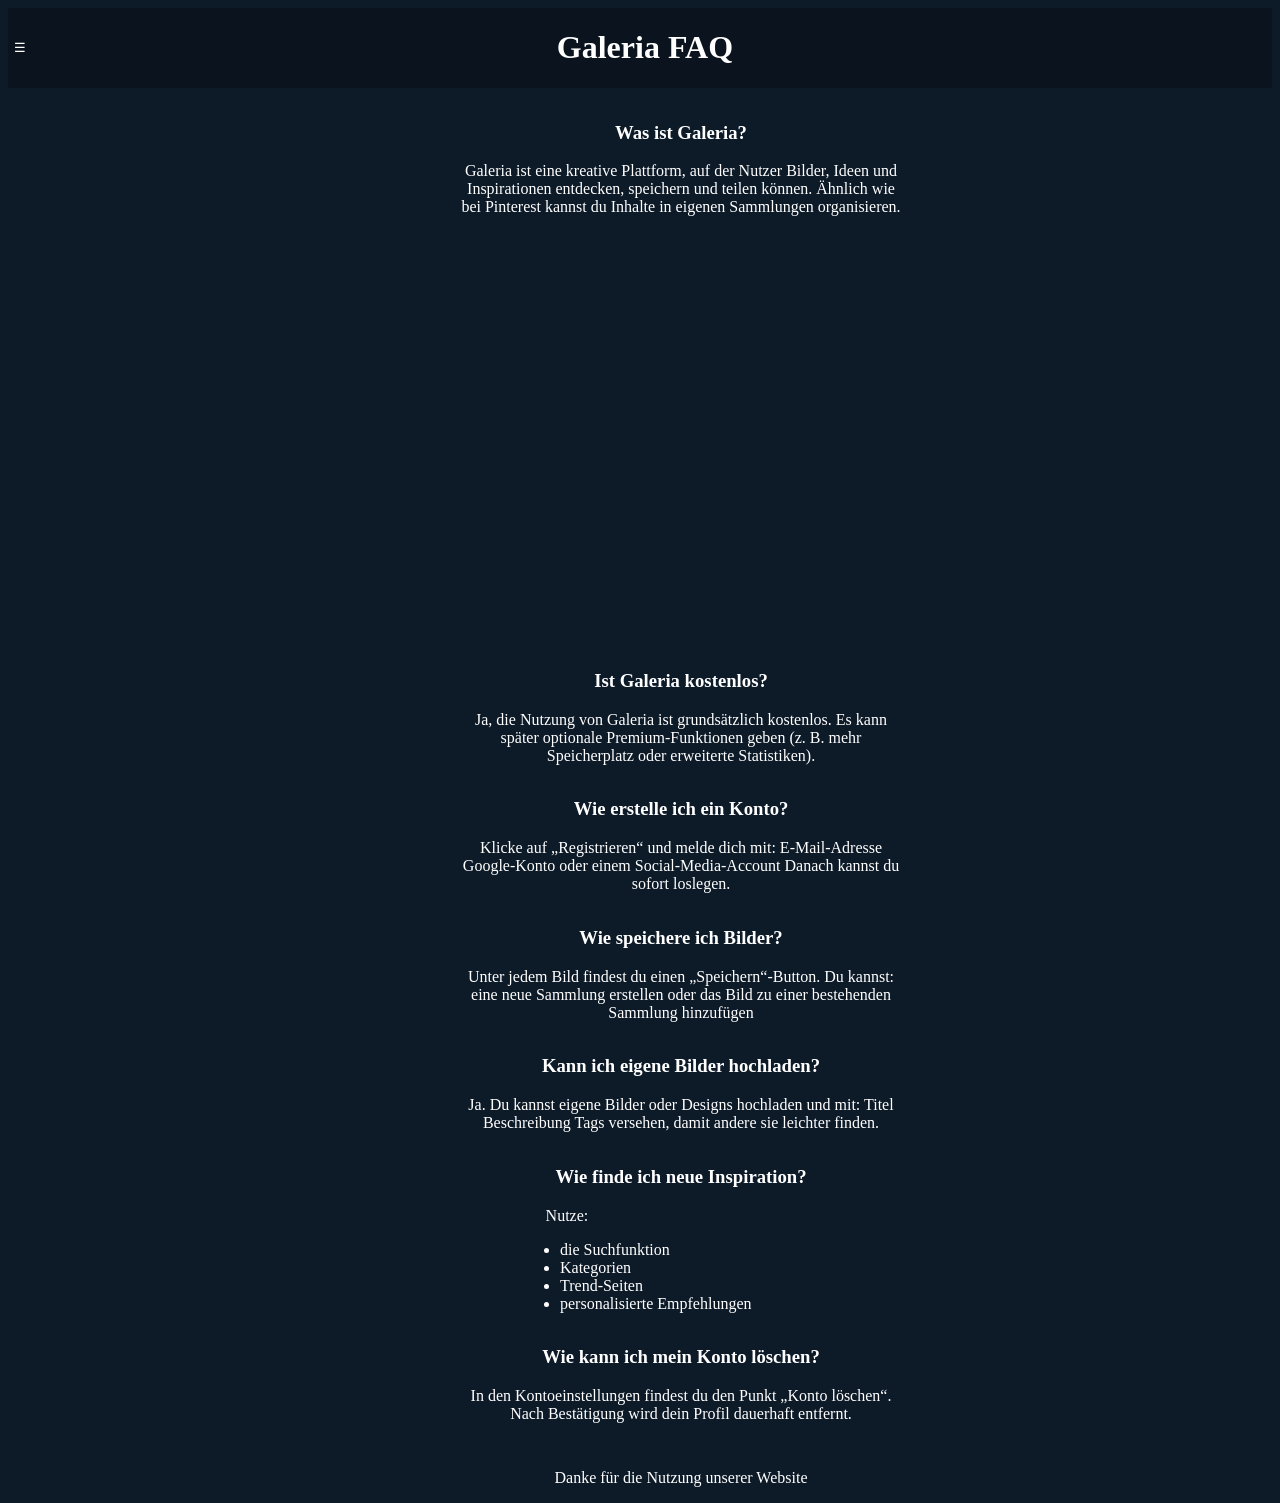
==== website/unterseiten/FAQ.html @ 6a7b370f "Adds image gallery web app with sidebar, search, and FAQ Introduces a user-friendly gallery platform" ====
<!DOCTYPE html>
<html>
<head>
	<meta charset="utf-8">
	<meta name="viewport" content="width=device-width, initial-scale=1">
	<title>Galeria</title>
	<link rel="stylesheet" href="../style.css">
</head>
<body>
	<header>
		<div class="headerFAQ">
			<button class= "sider-btn" id = "sidebar-btn">&#9776;</button>
			<h1 class="header-textFAQ">Galeria <a id ="FAQ-a" href="https://de.wikipedia.org/wiki/Frequently_Asked_Questions" target="_blank">FAQ</a></h1>
		</div>
	</header>
	<main>
		<div class="sidebar">
			<nav>
				<ul>
					<li class = "sidebarli"><a class="sidebarlink" href="../index.html">Home</a></li>
					<li class = "sidebarli"><a class="sidebarlink" href="ihreFotos.html">Ihre Fotos</a></li>
					<li class = "sidebarli"><a class="sidebarlink" href="Profil.html">Profil</a></li>
					<li class = "sidebarli"><a class="sidebarlink" href="FAQ.html">FAQ</a></li>
				</ul>
			</nav>
		</div>
		<div class="contentFAQ" id="content">
			<h3 class="contentFAQ-h3">Was ist Galeria?</h3>
			<p>Galeria ist eine kreative Plattform, auf der Nutzer Bilder, Ideen und Inspirationen entdecken, speichern und teilen können. Ähnlich wie bei Pinterest kannst du Inhalte in eigenen Sammlungen organisieren.</p>	
				<iframe width="710" height="400" src="https://www.youtube.com/embed/TKmcQsS6xAM" title="What is Pinterest &amp; How Does it Work" frameborder="0" allow="accelerometer; autoplay; clipboard-write; encrypted-media; gyroscope; picture-in-picture; web-share" referrerpolicy="strict-origin-when-cross-origin" allowfullscreen></iframe>

			<h3 class="contentFAQ-h3">Ist Galeria kostenlos?</h3>
			<p>Ja, die Nutzung von Galeria ist grundsätzlich kostenlos.
Es kann später optionale Premium-Funktionen geben (z. B. mehr Speicherplatz oder erweiterte Statistiken).</p>

			<h3 class="contentFAQ-h3">Wie erstelle ich ein Konto?</h3>
			<p>Klicke auf „Registrieren“ und melde dich mit:

E-Mail-Adresse

Google-Konto

oder einem Social-Media-Account

Danach kannst du sofort loslegen.</p>

			<h3 class="contentFAQ-h3">Wie speichere ich Bilder?</h3>
			<p>Unter jedem Bild findest du einen „Speichern“-Button.
Du kannst:

eine neue Sammlung erstellen

oder das Bild zu einer bestehenden Sammlung hinzufügen</p>

			<h3 class="contentFAQ-h3">Kann ich eigene Bilder hochladen?</h3>
			<p>Ja. Du kannst eigene Bilder oder Designs hochladen und mit:

Titel

Beschreibung

Tags

versehen, damit andere sie leichter finden.</p>

			<h3 class="contentFAQ-h3">Wie finde ich neue Inspiration?</h3>
			<p class="contentFAQ-p-inspiration">Nutze:</p>
			<ul class= "contentFAQ-inspiration-ul">
				<li>die Suchfunktion</li>
				<li>Kategorien</li>
				<li>Trend-Seiten</li>
				<li>personalisierte Empfehlungen</li>
			</ul>

			<h3 class="contentFAQ-h3">Wie kann ich mein Konto löschen?</h3>
			<p>In den Kontoeinstellungen findest du den Punkt „Konto löschen“.
Nach Bestätigung wird dein Profil dauerhaft entfernt.</p>
			

			<p class="p-danke">Danke für die Nutzung unserer Website</p>
		</div>	
	</main>
	<footer>
	</footer>
	<script type="module" src="FAQ.js"></script>
</body>
</html>
---- website/style.css ----
:root{
	--main-bg-color: rgb(13, 26, 40, 1.0);
	--main-hd-color: rgb(10, 19, 30);
	--main-font-color: white;
}





body{
	background-color: var(--main-bg-color);
}


#photo-preview{
	position: fixed;
	background: none;
	display: none;
	justify-content: center;
	align-items: center;
	min-height: 100vh;
	min-width: 100vw;
	top: 0;
	z-index: 100;
	backdrop-filter: blur(8px); /* KI hat geholfen die backdrop.filter statement zu finden*/
}

#preview-img{	
	position: absolute;
	height: 75vh;
	width: 75vw;
	border-radius: 20px;

}

#close-btn{
	position: absolute;
	top: 5vh;
	right: 5vw;
	background: none;
	border: none;
	color: var(--main-font-color);
	font-size: 2rem;
}


#like-btn{
	position: relative;
	top: 39vh;
	left: 36vw;
	font-size: 3rem;
	background: none;
	border: none;
	color: white;
}
#like-btn.active{
	color: red;
}



.content{
	background-color: var(--main-bg-color);;
	color: var(--main-font-color);
	display: flex;
	flex-wrap: wrap;
	transition: 0.6s cubic-bezier(0.65, 0, 0.35, 1); /*kann nicht erklären komplett */
}






.contentFAQ{
	background-color: var(--main-bg-color);;
	color: var(--main-font-color);
	text-align: center;
	max-width: 450px;
	transform: translateX(35vw);
}

.contentFAQ-h3{
	padding-top: 15px;
}

.contentFAQ-p-inspiration{
	text-align: left;
	margin-left: 7vw;
}

#FAQ-a{
	text-decoration: none;
	color: var(--main-font-color);
}

#FAQ-a:hover{
	color: gray;
}

.p-danke{
	padding-top: 30px;
}


.contentFAQ-inspiration-ul{
	text-align: left;
	margin-left: 5vw;
}


.header{
	display: flex;
	background-color: var(--main-hd-color);
}

.headerFAQ{
	display: flex;
	background-color: var(--main-hd-color);
	text-align: center;
}



.header-text{
	color: var(--main-font-color);
	margin-left: 20px;
}

.header-textFAQ{
	transform: translateX(41vw);
	color: var(--main-font-color);
}




.search-field{
	margin: auto 100px;
	color: var(--main-font-color);
}

#search-field{
	width: 75vw;
	height: 50px;
	box-sizing: border-box;
	border: 2px solid brown;
	border-radius: 20px	;
	background-color: burlywood;
}


.img{
	flex: 1 0 300px; 
	height: 300px;
	max-width: 800px;
	aspect-ratio: 16 / 9;   
	object-fit: cover;
    border-radius: 10px;
    cursor: pointer;
	margin: 7px;

	border-radius: 10px	;
}
/* */
.img:hover{
	cursor: pointer;
}


/* 
================
sidebar
================
 */

#sidebar-btn{
	background: none;
	color: var(--main-font-color);
	border: none;
}

#sidebar-btn:hover{
	color: gray;
}

.sidebar{
	position: fixed;
	width: 175px;
	height: 100vh;
	background-color: rgb(13, 26, 40, 1.0);
	color: var(--main-font-color);

	border-right: 4px solid darkgray;

	transform: translateX(-110%);
	transition: 0.6s cubic-bezier(0.65, 0, 0.35, 1); /*kann nicht erklären komplett */
}

.sidebar.active{
	transform: translateX(0);
}


.sidebarli{
	list-style: none;
	padding: 10px;
}

.sidebarlink{
	color: var(--main-font-color);
	text-decoration-line: none;
}	

.sidebarlink:hover{
	color: gray;
}
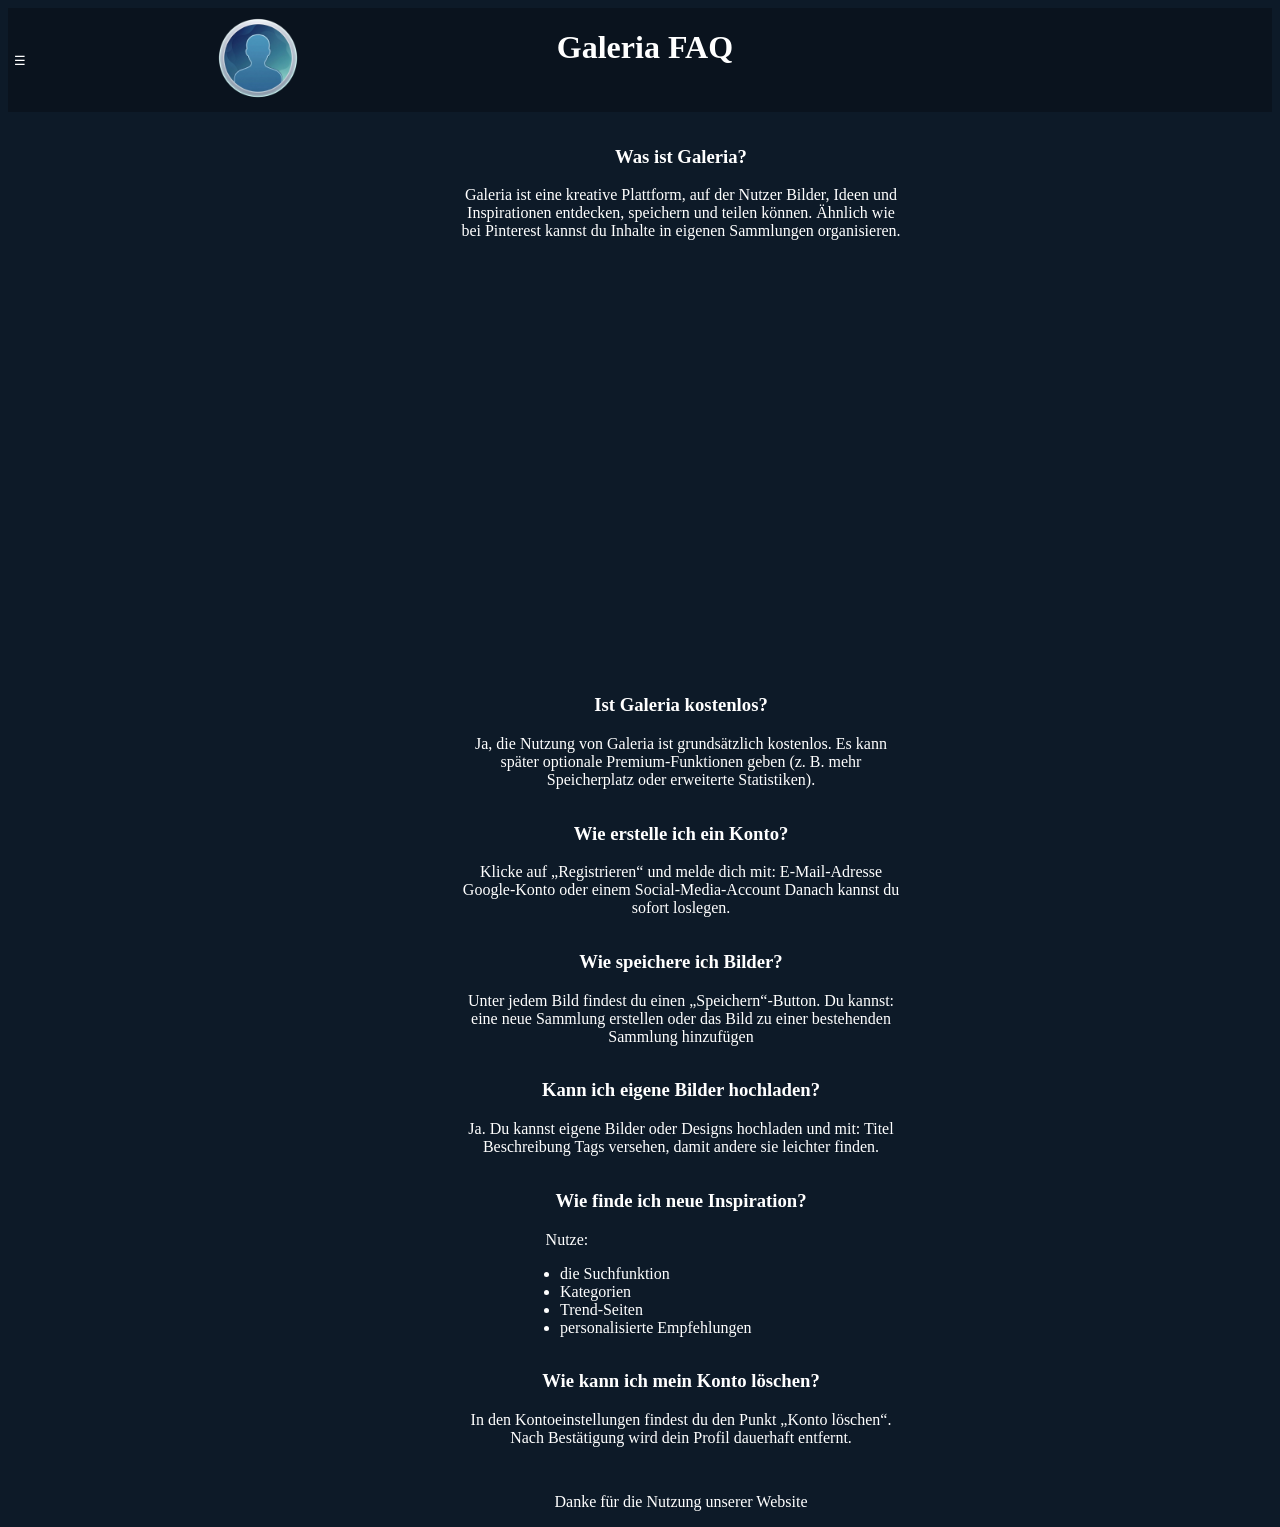
==== commit e0686655: "Adds profile placeholder image and updates related HTML and CSS for consistent styling" ====
--- a/website/unterseiten/FAQ.html
+++ b/website/unterseiten/FAQ.html
@@ -11,7 +11,9 @@
 		<div class="headerFAQ">
 			<button class= "sider-btn" id = "sidebar-btn">&#9776;</button>
 			<h1 class="header-textFAQ">Galeria <a id ="FAQ-a" href="https://de.wikipedia.org/wiki/Frequently_Asked_Questions" target="_blank">FAQ</a></h1>
+			<a href="Profil.html"><img src="../../icons/profilePlaceholder.png" alt="profile placeholder image" id="profile-img"></a>
 		</div>
+		
 	</header>
 	<main>
 		<div class="sidebar">
--- a/website/style.css
+++ b/website/style.css
@@ -109,6 +109,11 @@
 	margin-left: 5vw;
 }
 
+#profile-img{
+	max-width: 100px;
+	max-height: 100px;
+
+}
 
 .header{
 	display: flex;
